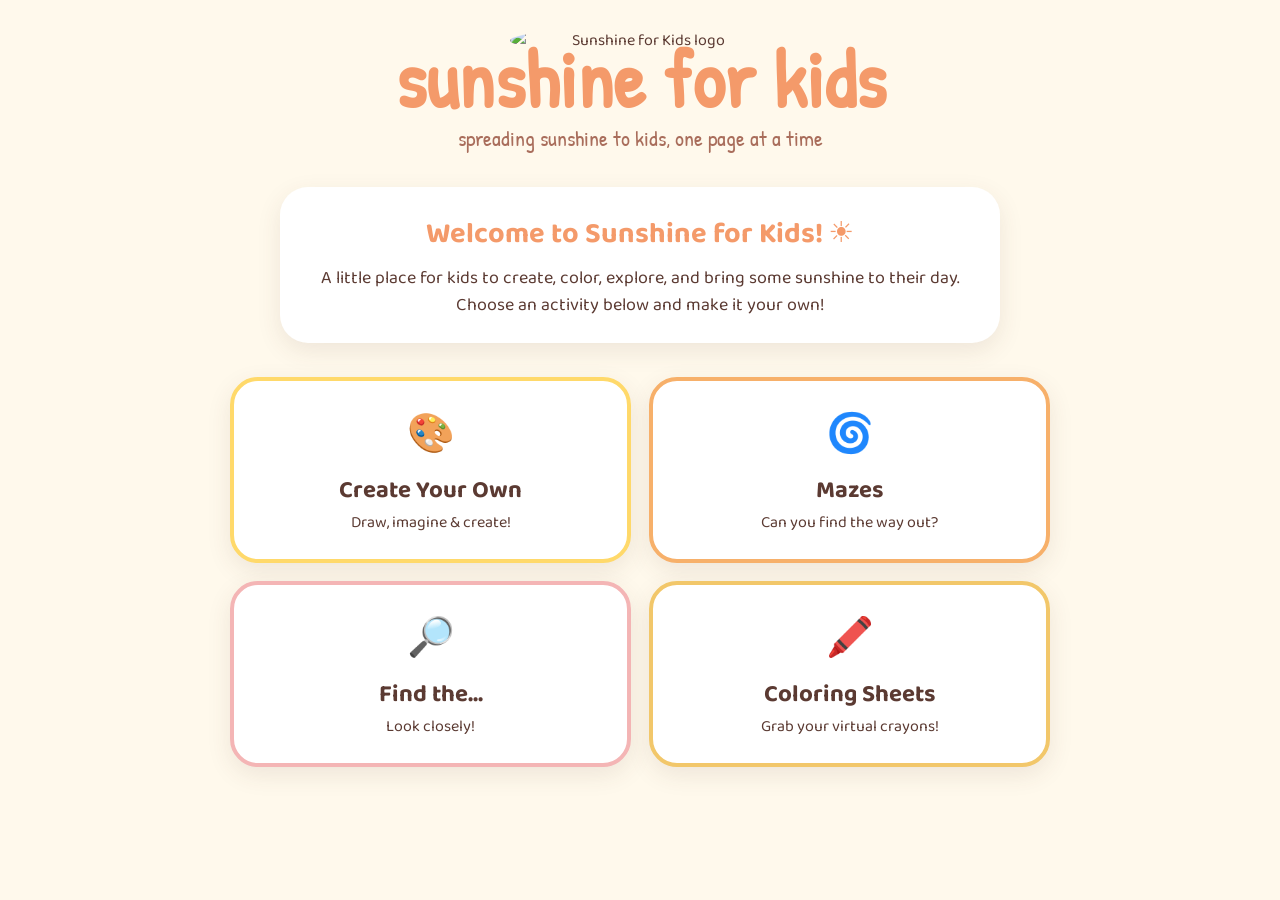
==== index.html @ dcd16d9a "Add files via upload" ====
<!DOCTYPE html>
<html lang="en">
<head>
  <meta charset="UTF-8">
  <meta name="viewport" content="width=device-width, initial-scale=1.0">
  <title>Sunshine for Kids ☀️</title>
  <link rel="stylesheet" href="style.css">
</head>
<body>
  <main class="home">
    <img class="logo" src="images/sunshine-logo.png" alt="Sunshine for Kids logo">
    <h1>sunshine for kids</h1>
    <p class="tagline">spreading sunshine to kids, one page at a time</p>

    <section class="welcome">
      <h2>Welcome to Sunshine for Kids! ☀️</h2>
      <p>
        A little place for kids to create, color, explore, and bring some sunshine
        to their day. Choose an activity below and make it your own!
      </p>
    </section>

    <section class="categories" aria-label="Activity categories">
      <a class="category create" href="category-create.html">
        <span>🎨</span>
        <strong>Create Your Own</strong>
        <small>Draw, imagine & create!</small>
      </a>

      <a class="category maze" href="category-mazes.html">
        <span>🌀</span>
        <strong>Mazes</strong>
        <small>Can you find the way out?</small>
      </a>

      <a class="category find" href="category-find.html">
        <span>🔎</span>
        <strong>Find the...</strong>
        <small>Look closely!</small>
      </a>

      <a class="category color" href="category-coloring.html">
        <span>🖍️</span>
        <strong>Coloring Sheets</strong>
        <small>Grab your virtual crayons!</small>
      </a>
    </section>
  </main>
</body>
</html>
---- style.css ----
@import url('https://fonts.googleapis.com/css2?family=Baloo+2:wght@400;500;600;700&family=Patrick+Hand&display=swap');

:root {
  --yellow: #FFD96A;
  --orange: #F49A6A;
  --pink: #F6B5B5;
  --cream: #FFF9EC;
  --brown: #5B3A32;
  --white: #FFFFFF;
  --shadow: 0 8px 24px rgba(91, 58, 50, 0.10);
}

* { box-sizing: border-box; }

body {
  margin: 0;
  min-height: 100vh;
  background: var(--cream);
  color: var(--brown);
  font-family: "Baloo 2", system-ui, sans-serif;
}

a { color: inherit; text-decoration: none; }

.home, .category-page, .activity-page {
  width: min(1050px, 92%);
  margin: 0 auto;
  padding: 28px 0 60px;
}

.home { text-align: center; }

.logo {
  display: block;
  width: min(260px, 62vw);
  height: auto;
  margin: 0 auto -10px;
  border-radius: 50%;
}

h1, h2, p { margin-top: 0; }

.home h1 {
  font-family: "Patrick Hand", cursive;
  font-size: clamp(3rem, 8vw, 5rem);
  line-height: 0.9;
  color: var(--orange);
  margin-bottom: 8px;
}

.tagline {
  font-family: "Patrick Hand", cursive;
  font-size: 1.35rem;
  color: #A96D5B;
}

.welcome {
  max-width: 720px;
  margin: 34px auto;
  padding: 24px 28px;
  background: var(--white);
  border-radius: 28px;
  box-shadow: var(--shadow);
}

.welcome h2 {
  color: var(--orange);
  font-size: 1.8rem;
  margin-bottom: 8px;
}

.welcome p {
  font-size: 1.12rem;
  line-height: 1.5;
  margin-bottom: 0;
}

.categories {
  display: grid;
  grid-template-columns: repeat(2, minmax(0, 1fr));
  gap: 18px;
  max-width: 820px;
  margin: 0 auto;
}

.category {
  min-height: 150px;
  padding: 24px;
  border-radius: 28px;
  background: var(--white);
  box-shadow: var(--shadow);
  display: flex;
  flex-direction: column;
  align-items: center;
  justify-content: center;
  transition: transform .15s ease;
}

.category:hover, .activity-card:hover { transform: translateY(-3px); }

.category > span { font-size: 2.4rem; }
.category strong { font-size: 1.5rem; margin: 5px 0 0; }
.category small { font-size: 1rem; }

.create { border: 4px solid #FFD96A; }
.maze { border: 4px solid #F7B06A; }
.find { border: 4px solid #F4B5B5; }
.color { border: 4px solid #F2C76A; }

.back {
  display: inline-block;
  margin-bottom: 25px;
  font-weight: 600;
  color: #A96D5B;
}

.category-page > h1 {
  font-family: "Patrick Hand", cursive;
  font-size: clamp(2.8rem, 7vw, 4.5rem);
  color: var(--orange);
  margin-bottom: 0;
}

.activity-grid {
  display: grid;
  grid-template-columns: repeat(2, minmax(0, 1fr));
  gap: 20px;
  margin-top: 30px;
}

.activity-card, .coming-soon {
  background: var(--white);
  border-radius: 28px;
  padding: 25px;
  box-shadow: var(--shadow);
}

.activity-card {
  border: 4px solid var(--yellow);
  transition: transform .15s ease;
}

.activity-icon { font-size: 3rem; }

.activity-card h2, .coming-soon h2 {
  margin: 6px 0;
  font-size: 1.6rem;
}

.activity-card p, .coming-soon p { line-height: 1.45; }

.start {
  display: inline-block;
  margin-top: 8px;
  font-weight: 700;
  color: var(--orange);
}

.activity-body {
  touch-action: manipulation;
}

.activity-header {
  text-align: center;
  margin-bottom: 22px;
}

.activity-header h1 {
  font-family: "Patrick Hand", cursive;
  color: var(--orange);
  font-size: clamp(2.4rem, 6vw, 4rem);
  margin-bottom: 3px;
}

.paper {
  position: relative;
  width: 100%;
  max-width: 900px;
  min-height: 560px;
  margin: 0 auto;
  background: white;
  border-radius: 22px;
  box-shadow: var(--shadow);
  overflow: hidden;
  border: 3px solid #F6E6C7;
}

.activity-prompt {
  position: relative;
  z-index: 1;
  padding: 35px 30px 10px;
  text-align: center;
  pointer-events: none;
}

.activity-prompt h2 {
  font-size: 2rem;
  margin-bottom: 4px;
}

.activity-prompt p {
  margin-bottom: 0;
}

#drawingCanvas {
  position: absolute;
  inset: 0;
  width: 100%;
  height: 100%;
  cursor: crosshair;
  touch-action: none;
}

.drawing-tools {
  width: min(900px, 100%);
  margin: 18px auto 8px;
  padding: 14px;
  background: var(--white);
  border-radius: 20px;
  box-shadow: var(--shadow);
  display: flex;
  flex-wrap: wrap;
  align-items: center;
  justify-content: center;
  gap: 10px;
}

.drawing-tools label,
.drawing-tools button {
  font: inherit;
  color: var(--brown);
}

.drawing-tools label {
  display: inline-flex;
  align-items: center;
  gap: 5px;
}

.drawing-tools input,
.drawing-tools select,
.drawing-tools button {
  min-height: 42px;
  border: 2px solid #F0D8B8;
  border-radius: 12px;
  background: #fffaf2;
  padding: 7px 11px;
}

.drawing-tools button {
  cursor: pointer;
  font-weight: 600;
}

.privacy-note {
  text-align: center;
  font-size: .9rem;
  color: #8B7169;
}

@media (max-width: 700px) {
  .categories, .activity-grid { grid-template-columns: 1fr; }
  .paper { min-height: 68vh; }
  .welcome { padding: 20px; }
}
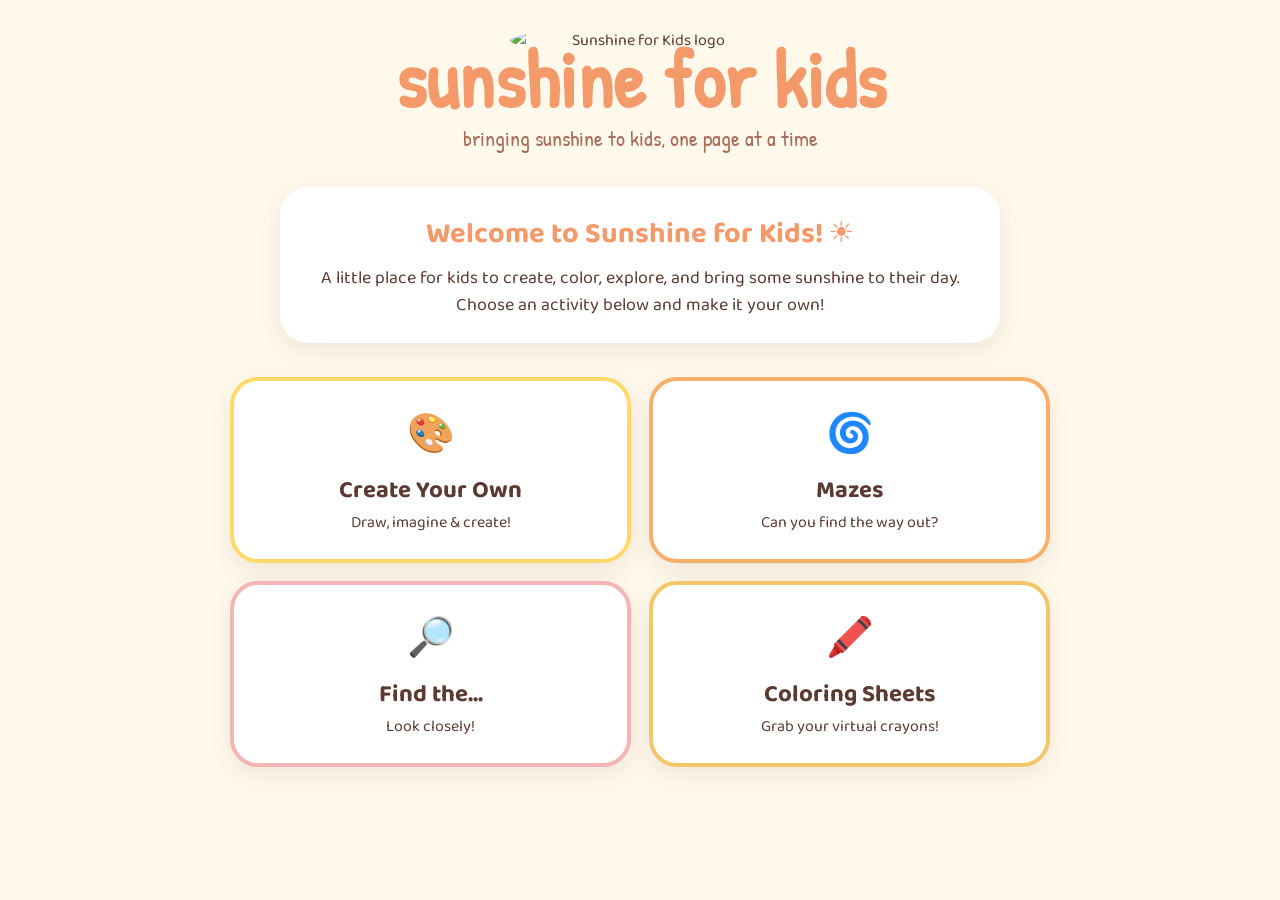
==== commit 4365c117: "Update index.html" ====
--- a/index.html
+++ b/index.html
@@ -8,9 +8,9 @@
 </head>
 <body>
   <main class="home">
-    <img class="logo" src="images/sunshine-logo.png" alt="Sunshine for Kids logo">
+    <img class="logo" src="./images/IMG_1592.jpeg" alt="Sunshine for Kids logo">
     <h1>sunshine for kids</h1>
-    <p class="tagline">spreading sunshine to kids, one page at a time</p>
+    <p class="tagline">bringing sunshine to kids, one page at a time</p>
 
     <section class="welcome">
       <h2>Welcome to Sunshine for Kids! ☀️</h2>
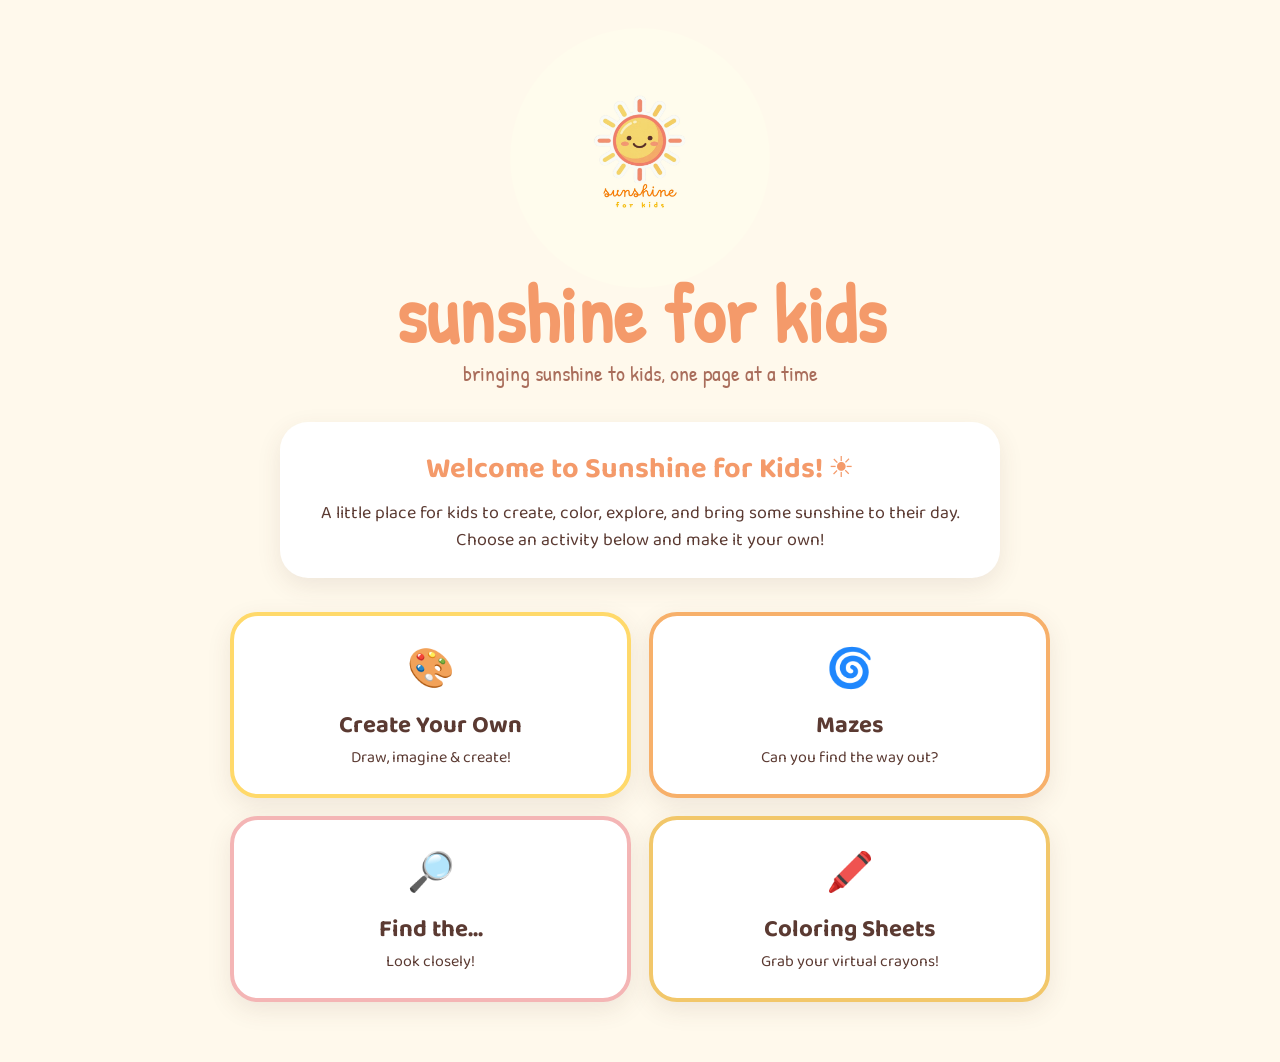
==== commit 014f3ea2: "Update index.html" ====
--- a/index.html
+++ b/index.html
@@ -8,7 +8,7 @@
 </head>
 <body>
   <main class="home">
-    <img class="logo" src="./images/IMG_1592.jpeg" alt="Sunshine for Kids logo">
+    <img class="logo" src="IMG_1592.jpeg" alt="Sunshine for Kids logo">
     <h1>sunshine for kids</h1>
     <p class="tagline">bringing sunshine to kids, one page at a time</p>
 
